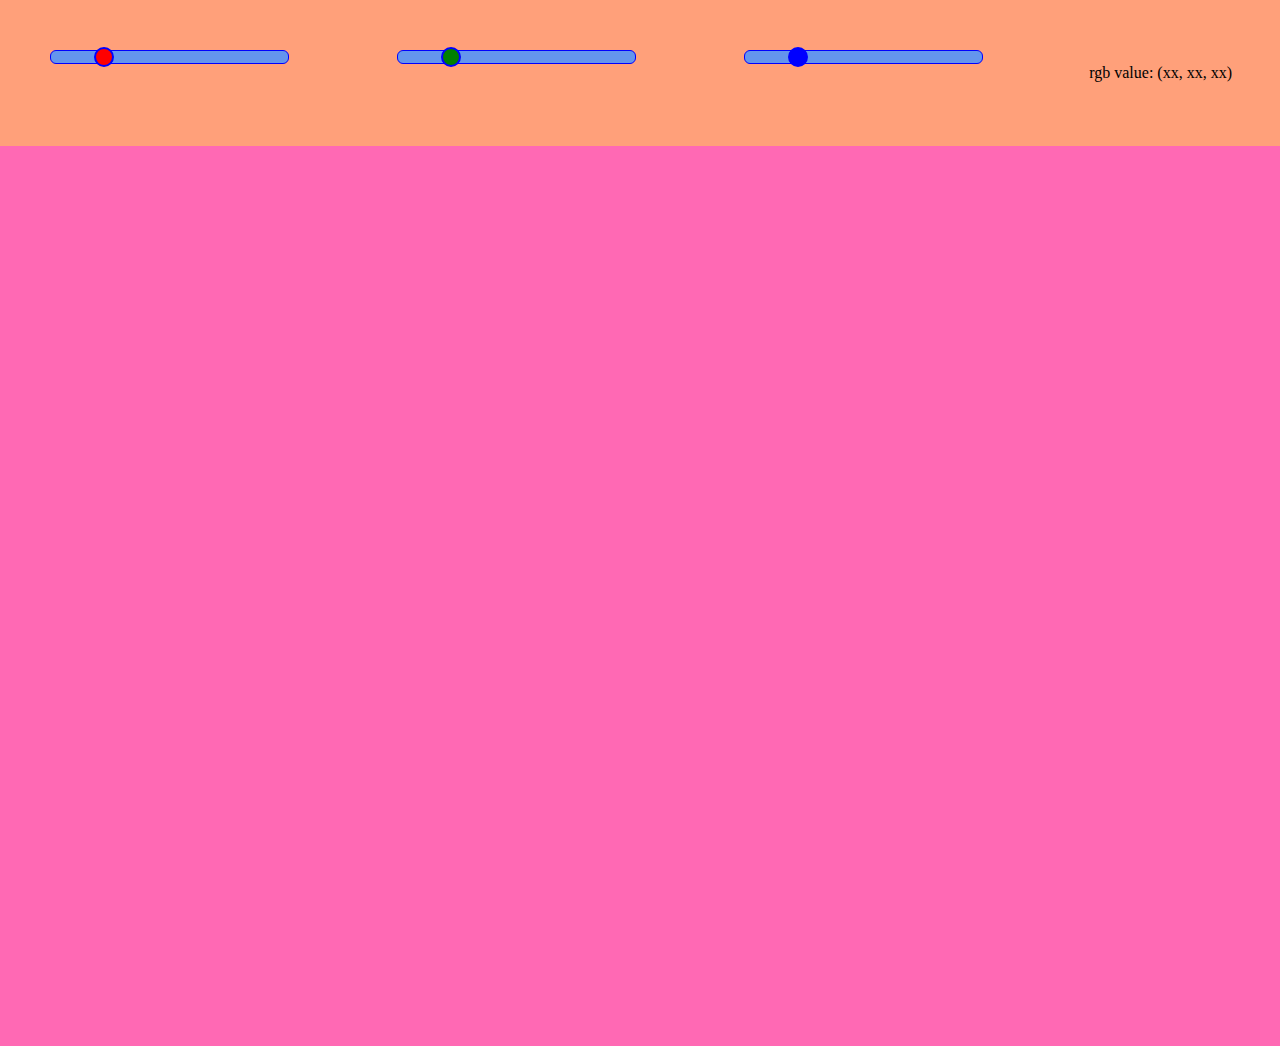
==== Color Mixer/index.html @ 1937c3ca "feat: html und style fertig" ====
<!DOCTYPE html>
<html lang="en">

<head>
    <link rel="stylesheet" href="style.css">
    <meta charset="UTF-8">
    <meta name="viewport" content="width=device-width, initial-scale=1.0">
    <title>Document</title>
</head>

<body>
    <header>
        <input type="range" step="1" min="0" max="255" value="50" class="red">
        <input type="range" step="1" min="0" max="255" value="50" class="green">
        <input type="range" step="1" min="0" max="255" value="50" class="blue">
        <p>rgb value: (xx, xx, xx)</p>
    </header>
    <main>

    </main>
    <script src="script.js"></script>
</body>

</html>
---- Color Mixer/style.css ----
body,
html {
  box-sizing: border-box;
  height: 100%;
  margin: 0;
}

header {
  display: flex;
  justify-content: space-between;
  background-color: lightsalmon;
  padding: 3rem;
}

input[type="range"] {
  appearance: none;
  width: 20%;
  border-radius: 6px;
  height: 12px;
  border: 1px solid blue;
  background-color: cornflowerblue;
}

input[type="range"]::-webkit-slider-thumb {
  appearance: none;
  background-color: cornflowerblue;
  border: 2px solid blue;
  width: 20px;
  height: 20px;
  border-radius: 15px;
  cursor: pointer;
}

input.red::-webkit-slider-thumb {
  background-color: red;
}

input.green::-webkit-slider-thumb {
  background-color: green;
}

input.blue::-webkit-slider-thumb {
  background-color: blue;
}

main {
  width: 100%;
  height: 100%;
  background-color: hotpink;
}
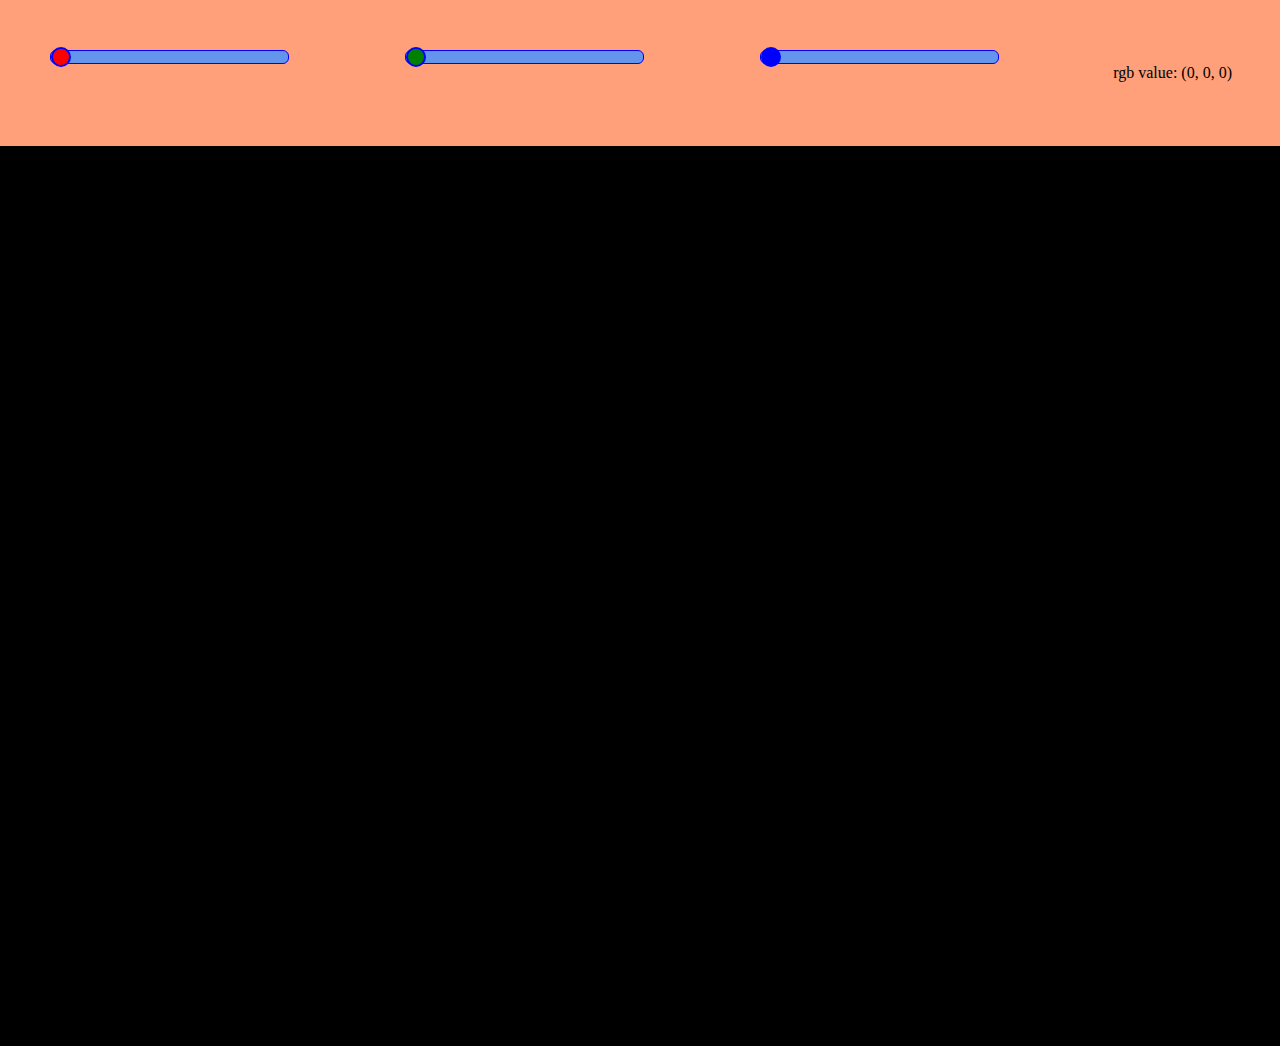
==== commit a2de5fd2: "feat: farben stellen sich richtig ein" ====
--- a/Color Mixer/index.html
+++ b/Color Mixer/index.html
@@ -10,10 +10,10 @@
 
 <body>
     <header>
-        <input type="range" step="1" min="0" max="255" value="50" class="red">
-        <input type="range" step="1" min="0" max="255" value="50" class="green">
-        <input type="range" step="1" min="0" max="255" value="50" class="blue">
-        <p>rgb value: (xx, xx, xx)</p>
+        <input type="range" step="1" min="0" max="255" value="0" class="red">
+        <input type="range" step="1" min="0" max="255" value="0" class="green">
+        <input type="range" step="1" min="0" max="255" value="0" class="blue">
+        <p>rgb value: (0, 0, 0)</p>
     </header>
     <main>
 
--- a/Color Mixer/style.css
+++ b/Color Mixer/style.css
@@ -46,5 +46,5 @@
 main {
   width: 100%;
   height: 100%;
-  background-color: hotpink;
+  background-color: rgb(50, 50, 50);
 }
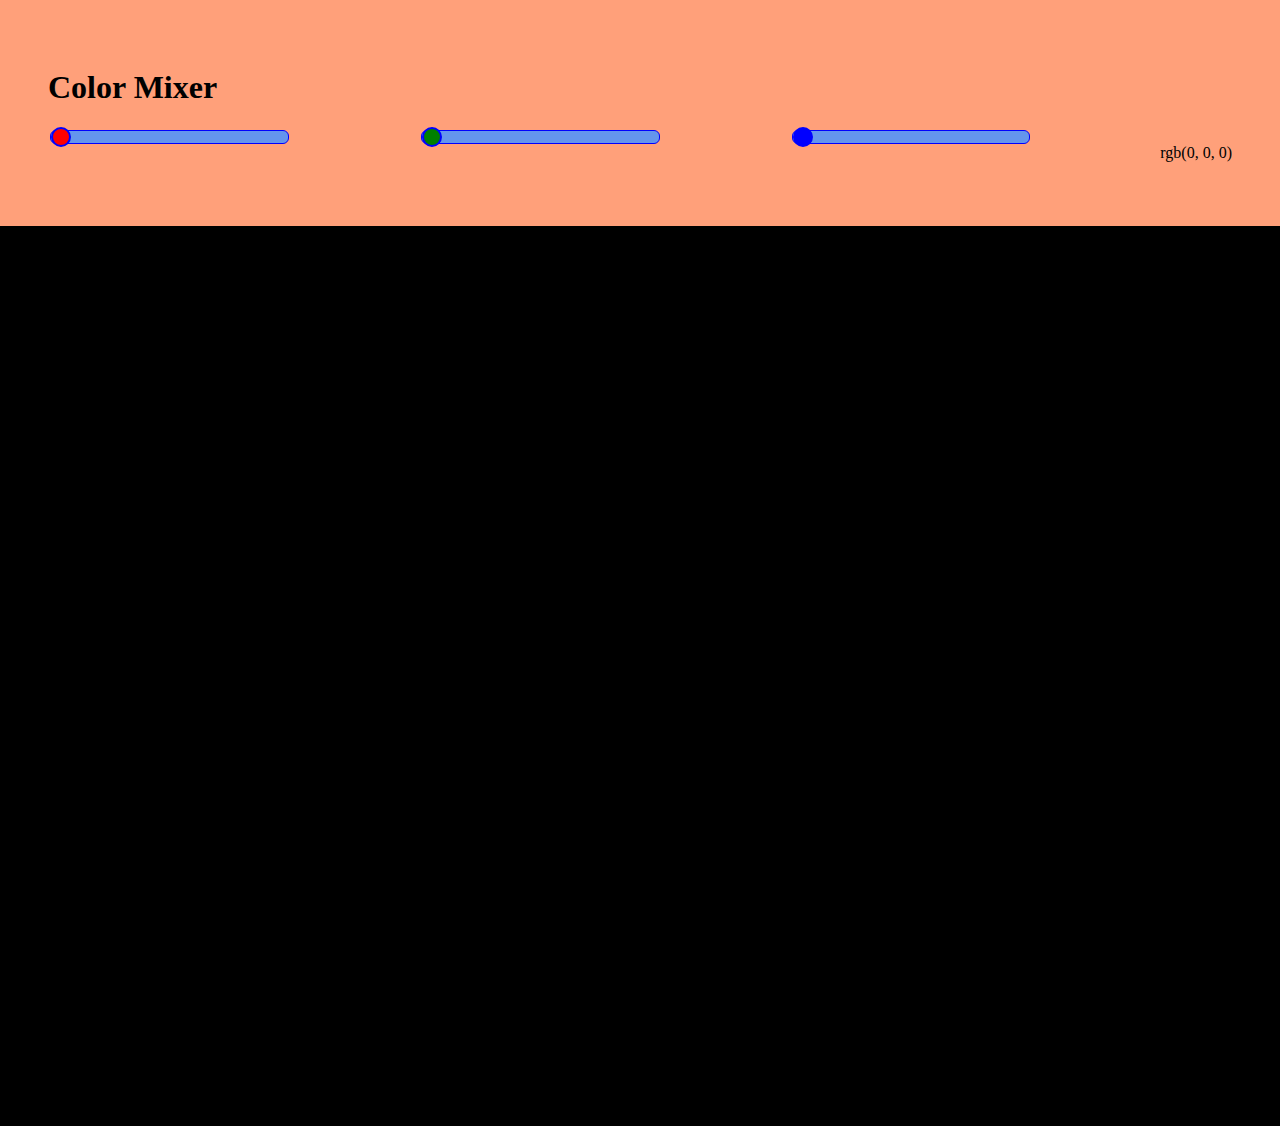
==== commit 49d7d320: "feat: styling" ====
--- a/Color Mixer/index.html
+++ b/Color Mixer/index.html
@@ -10,10 +10,13 @@
 
 <body>
     <header>
-        <input type="range" step="1" min="0" max="255" value="0" class="red">
-        <input type="range" step="1" min="0" max="255" value="0" class="green">
-        <input type="range" step="1" min="0" max="255" value="0" class="blue">
-        <p>rgb value: (0, 0, 0)</p>
+        <h1>Color Mixer</h1>
+        <div class="div">
+            <input type="range" step="1" min="0" max="255" value="0" class="red">
+            <input type="range" step="1" min="0" max="255" value="0" class="green">
+            <input type="range" step="1" min="0" max="255" value="0" class="blue">
+            <p>rgb value: (0, 0, 0)</p>
+        </div>
     </header>
     <main>
 
--- a/Color Mixer/style.css
+++ b/Color Mixer/style.css
@@ -6,10 +6,13 @@
 }
 
 header {
+  background-color: lightsalmon;
+  padding: 3rem;
+}
+
+div {
   display: flex;
   justify-content: space-between;
-  background-color: lightsalmon;
-  padding: 3rem;
 }
 
 input[type="range"] {
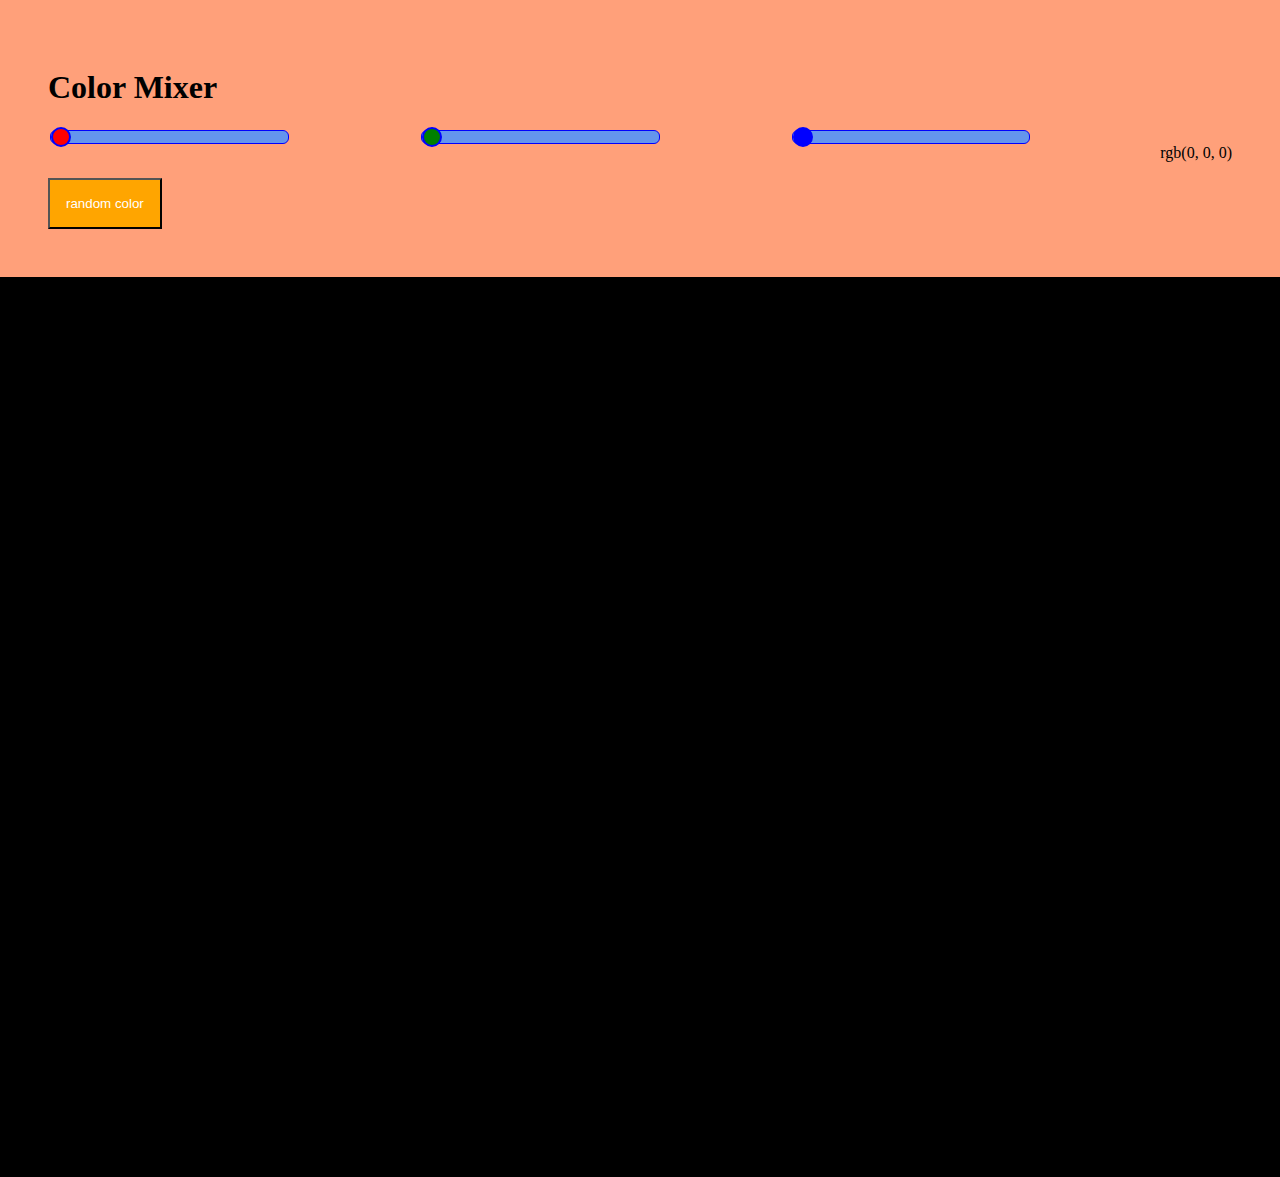
==== commit 90323141: "feat: button für random color hinzugefügt" ====
--- a/Color Mixer/index.html
+++ b/Color Mixer/index.html
@@ -17,6 +17,7 @@
             <input type="range" step="1" min="0" max="255" value="0" class="blue">
             <p>rgb value: (0, 0, 0)</p>
         </div>
+        <button>random color</button>
     </header>
     <main>
 
--- a/Color Mixer/style.css
+++ b/Color Mixer/style.css
@@ -51,3 +51,9 @@
   height: 100%;
   background-color: rgb(50, 50, 50);
 }
+
+button {
+  padding: 1rem;
+  color: white;
+  background-color: orange;
+}
